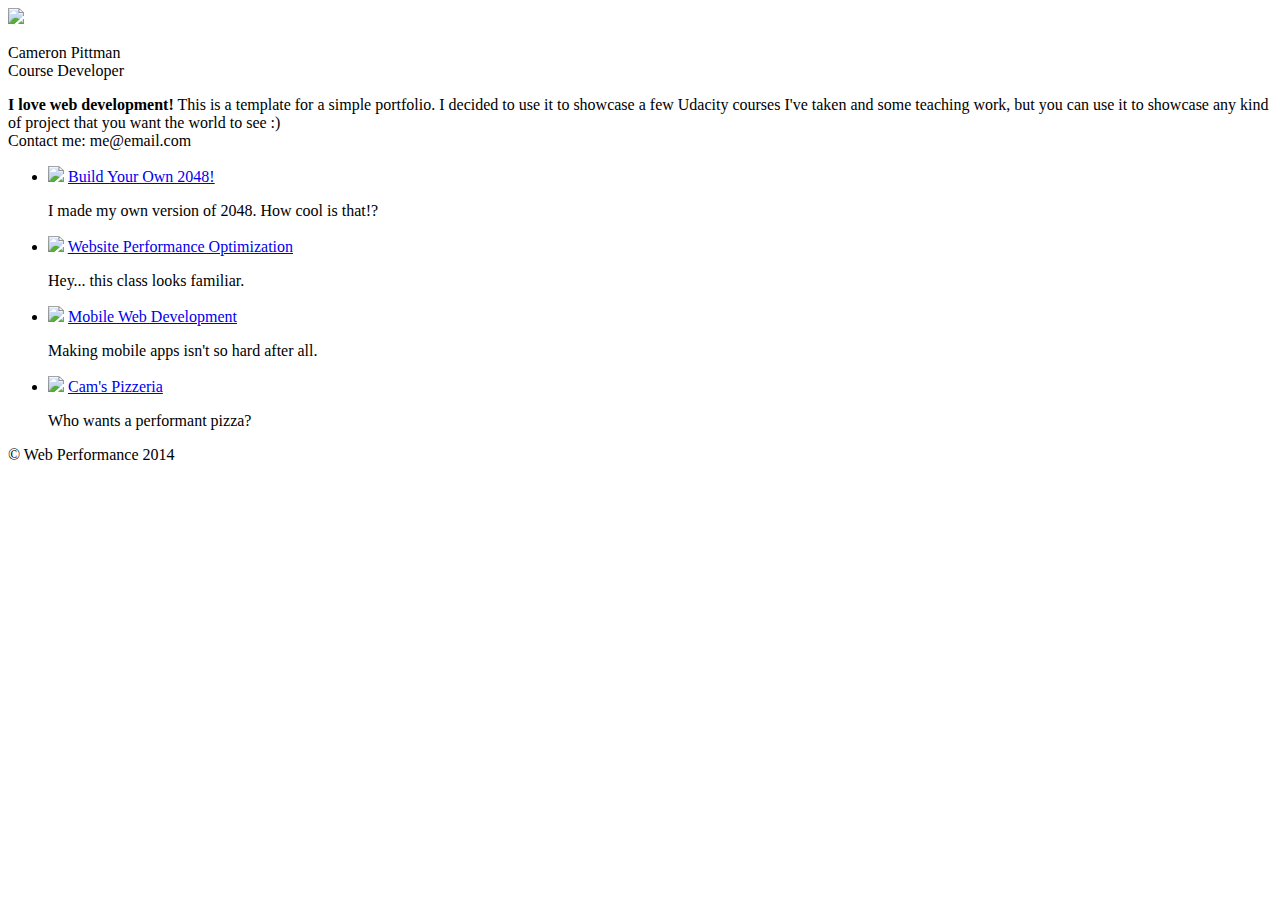
==== index.html @ 158df0a1 "add" ====
<!DOCTYPE html>
<html lang="en">
  <head>
    <meta charset="utf-8">
    <meta name="viewport" content="width=device-width, initial-scale=1">
    <meta name="description" content=" FILL ME IN ">
    <meta name="author" content=" FILL ME IN ">
    <title>Cameron Pittman: Portfolio</title>

    <!-- Hmm, what is the impact of web fonts on speed? Measure it... -->
    <link href="//fonts.googleapis.com/css?family=Open+Sans:400,700" rel="stylesheet">

    <link href="css/style.css" rel="stylesheet">
    <link href="css/print.css" rel="stylesheet"s>

    <script>
      (function(w,g){w['GoogleAnalyticsObject']=g;
      w[g]=w[g]||function(){(w[g].q=w[g].q||[]).push(arguments)};w[g].l=1*new Date();})(window,'ga');

      // Optional TODO: replace with your Google Analytics profile ID.
      ga('create', 'UA-XXXX-Y');
      ga('send', 'pageview');
    </script>
    <script async src="http://www.google-analytics.com/analytics.js"></script>
    <script async src="js/perfmatters.js"></script>
  </head>

  <body>
    <header>
      <a href="/"><img src="img/profilepic.jpg"></a>
      <p>Cameron Pittman<br><span>Course Developer</span></p>
    </header>

    <div class="container">
      <div class="hero">
        <strong>I love web development!</strong> This is a template for a simple portfolio. I decided to use it to showcase a few Udacity courses I've taken and some teaching work, but you can use it to showcase any kind of project that you want the world to see :) <br> Contact me: me@email.com
      </div>

      <div class="content">
        <ul>
          <li>
            <img src="https://lh4.ggpht.com/kJEnfqhPvtm4m3EneSZ4fWYGS8lW4YNhEjk6zPkyrQaBUHc-2Y_ElDic99NHI0h-UBLXVbRCjFybFvrWxdk=s100">
            <a href="project-2048.html">Build Your Own 2048!</a>
            <p>I made my own version of 2048. How cool is that!?</p>
          </li>

          <li>
            <img src="https://lh6.ggpht.com/f_0W8h__3G99CWTjnMjD8BUKm7yp2-wJyApLtTwFoFtlal2ULf_JgHIsOQq2NiYfKOdMlXlMHDKNo5XVZLs=s100">
            <a href="project-webperf.html">Website Performance Optimization</a>
            <p>Hey... this class looks familiar.</p>
          </li>

          <li>
            <img src="https://lh5.ggpht.com/IKdCmTWn8a2nMhlwMYzryvzRN5CUZAOBr4tDrEAbszV7TIFe9pRAInA4kkYcgTXwrifJsBEsq1agTueuu-g=s100">
            <a href="project-mobile.html">Mobile Web Development</a>
            <p>Making mobile apps isn't so hard after all.</p>
          </li>

          <li>
            <img style="width: 100px;" src="views/images/pizzeria.jpg">
            <a href="views/pizza.html">Cam's Pizzeria</a>
            <p>Who wants a performant pizza?</p>
          </li>
        </ul>
      </div>

      <footer>
        <p>&copy; Web Performance 2014 <span id="crp-stats"></span></p>
      </footer>
    </div>
  </body>
</html>
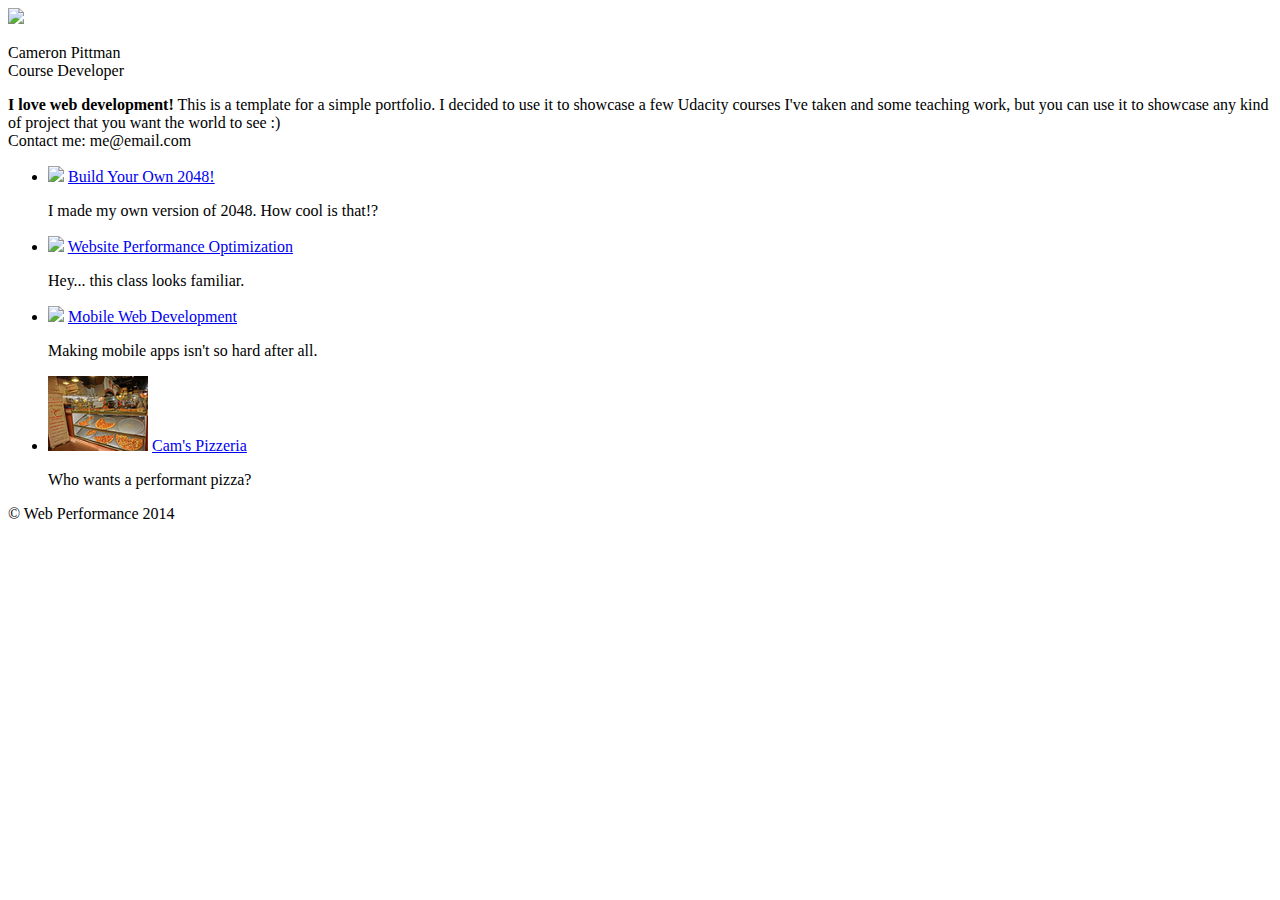
==== commit 59d70b90: "dd" ====
--- a/index.html
+++ b/index.html
@@ -10,8 +10,8 @@
     <!-- Hmm, what is the impact of web fonts on speed? Measure it... -->
     <link href="//fonts.googleapis.com/css?family=Open+Sans:400,700" rel="stylesheet">
 
-    <link href="css/style.css" rel="stylesheet">
-    <link href="css/print.css" rel="stylesheet"s>
+    <link async href="css/style.css" rel="stylesheet">
+    <link async href="css/print.css" rel="stylesheet"s>
 
     <script>
       (function(w,g){w['GoogleAnalyticsObject']=g;
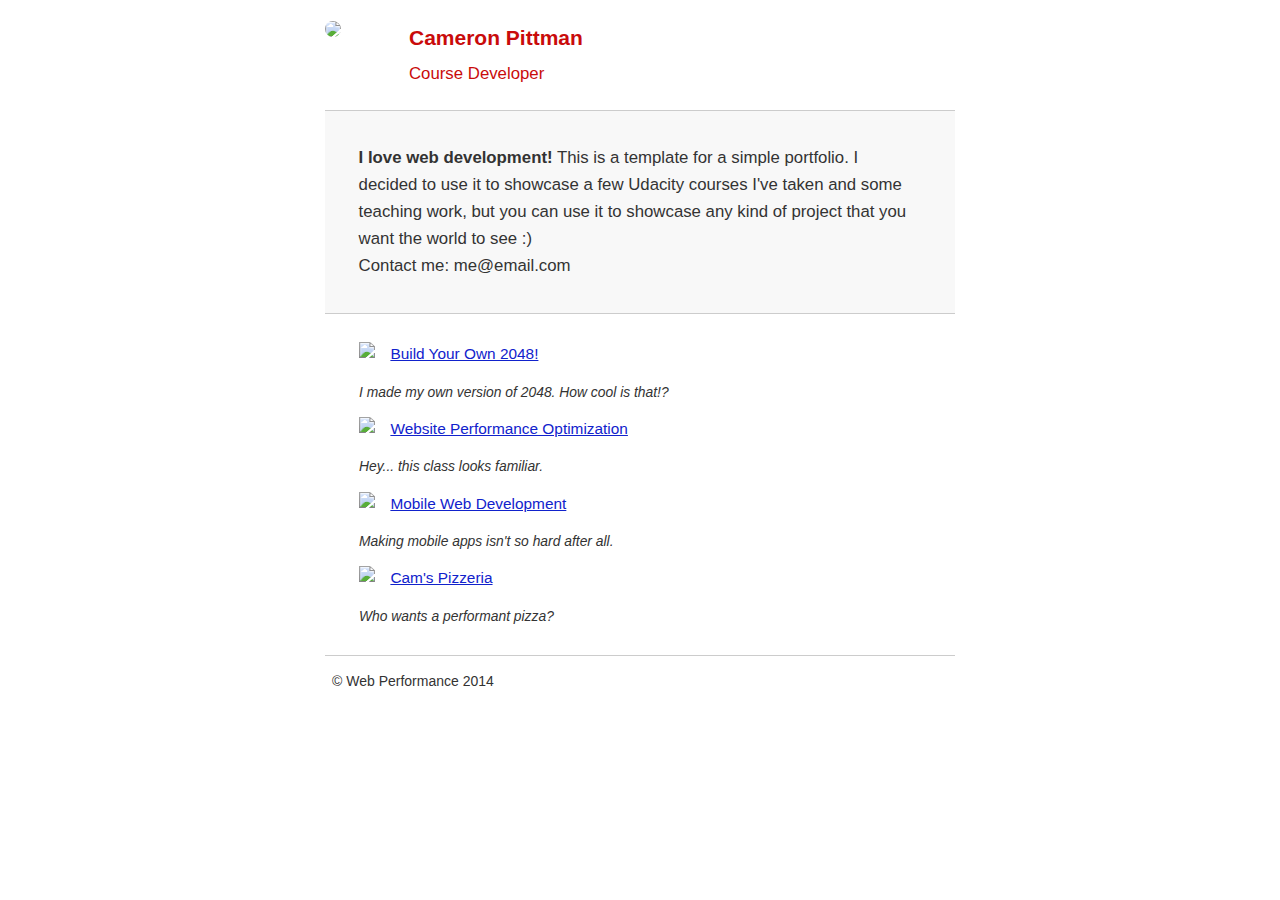
==== commit 869ee11c: "add index" ====
--- a/index.html
+++ b/index.html
@@ -7,20 +7,8 @@
     <meta name="author" content=" FILL ME IN ">
     <title>Cameron Pittman: Portfolio</title>
 
-    <!-- Hmm, what is the impact of web fonts on speed? Measure it... -->
-    <link href="//fonts.googleapis.com/css?family=Open+Sans:400,700" rel="stylesheet">
-
-    <link async href="css/style.css" rel="stylesheet">
-    <link async href="css/print.css" rel="stylesheet"s>
-
-    <script>
-      (function(w,g){w['GoogleAnalyticsObject']=g;
-      w[g]=w[g]||function(){(w[g].q=w[g].q||[]).push(arguments)};w[g].l=1*new Date();})(window,'ga');
-
-      // Optional TODO: replace with your Google Analytics profile ID.
-      ga('create', 'UA-XXXX-Y');
-      ga('send', 'pageview');
-    </script>
+    <link href="css/print.min.css" rel="stylesheet" media="print">
+    <style>html{font-size:100%;overflow-y:scroll;-webkit-tap-highlight-color:rgba(0,0,0,0);-ms-text-size-adjust:100%;-webkit-text-size-adjust: none;}body{margin:0;font-size:14px;line-height:1.61;font-weight:400;}body,button,input,select,textarea{font-family:'Open Sans',sans-serif;color:#333;}a{color:#12C;}a:visited{color:#61C;}a:focus{outline:thin dotted;}a:hover,a:active{color:#c00;outline:0;}b,strong{font-weight:bold;}pre,code{font-family:monospace,monospace;font-size:1em;}ul,ol{margin:1em 0;padding:0 0 0 20px;}img{border:0;max-width:100%;}body{background:#fff;}header,footer,.container{max-width:45em;margin:0 auto;}header{padding:0 0.5em;color:#C90B0B;}header img{border-radius:40px;float:left;}header p{font-size:1.5em;font-weight:bold;padding-left:4em;}header p span{font-size:0.8em;font-weight:normal;}.hero{padding:2em;background-color:#f8f8f8;font-size:1.2em;border-bottom:1px solid #ccc;border-top:1px solid #ccc;}.content{padding:1em 1em;}.content li{list-style-type:none;font-size:1.1em;}li img{float:left;padding-right:1em;}li p{font-size:0.9em;font-style:italic;}footer{padding:0 0.5em;border-top:1px solid #ccc;}footer span{float:right;font-style:italic;}@media only screen and (max-width:480px){body{font-size:12px;}header p{padding-left:4.5em;}}</style>
     <script async src="http://www.google-analytics.com/analytics.js"></script>
     <script async src="js/perfmatters.js"></script>
   </head>
@@ -39,25 +27,25 @@
       <div class="content">
         <ul>
           <li>
-            <img src="https://lh4.ggpht.com/kJEnfqhPvtm4m3EneSZ4fWYGS8lW4YNhEjk6zPkyrQaBUHc-2Y_ElDic99NHI0h-UBLXVbRCjFybFvrWxdk=s100">
+            <img src="img/project-2048.jpg">
             <a href="project-2048.html">Build Your Own 2048!</a>
             <p>I made my own version of 2048. How cool is that!?</p>
           </li>
 
           <li>
-            <img src="https://lh6.ggpht.com/f_0W8h__3G99CWTjnMjD8BUKm7yp2-wJyApLtTwFoFtlal2ULf_JgHIsOQq2NiYfKOdMlXlMHDKNo5XVZLs=s100">
+            <img src="img/webperformance.jpg">
             <a href="project-webperf.html">Website Performance Optimization</a>
             <p>Hey... this class looks familiar.</p>
           </li>
 
           <li>
-            <img src="https://lh5.ggpht.com/IKdCmTWn8a2nMhlwMYzryvzRN5CUZAOBr4tDrEAbszV7TIFe9pRAInA4kkYcgTXwrifJsBEsq1agTueuu-g=s100">
+            <img src="img/web2048.jpg">
             <a href="project-mobile.html">Mobile Web Development</a>
             <p>Making mobile apps isn't so hard after all.</p>
           </li>
 
           <li>
-            <img style="width: 100px;" src="views/images/pizzeria.jpg">
+            <img src="img/pizzeria-medium.jpg">
             <a href="views/pizza.html">Cam's Pizzeria</a>
             <p>Who wants a performant pizza?</p>
           </li>
@@ -67,6 +55,7 @@
       <footer>
         <p>&copy; Web Performance 2014 <span id="crp-stats"></span></p>
       </footer>
+      <script>(function(w,g){w['GoogleAnalyticsObject']=g;w[g]=w[g]||function(){(w[g].q=w[g].q||[]).push(arguments)};w[g].l=1*new Date();})(window,'ga');ga('create', 'UA-XXXX-Y');ga('send','pageview');</script>
     </div>
   </body>
-</html>
+</html>